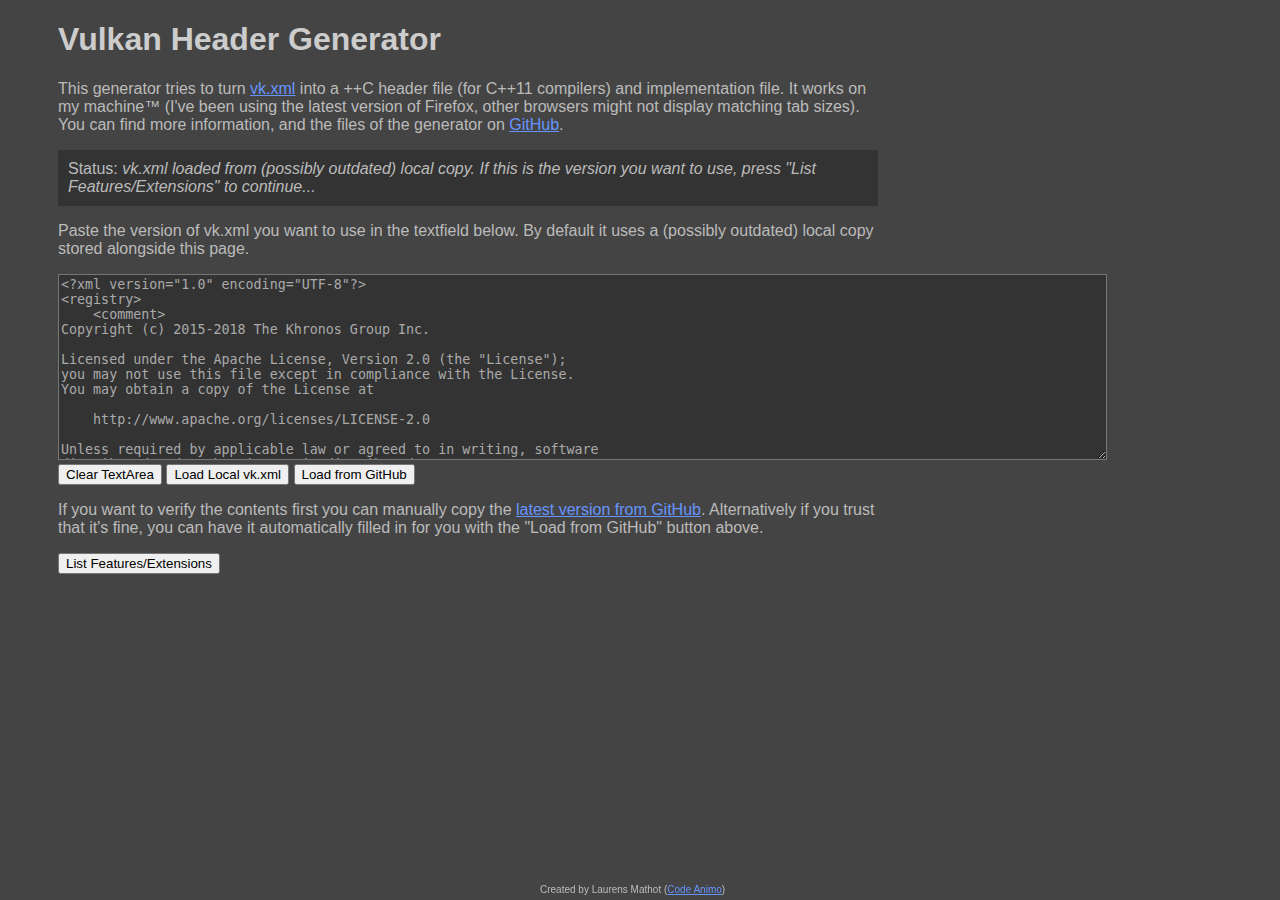
==== index.html @ 45fd5c89 "Calling conventions are back to being applied via the pre-processor (unfortunately), so that all the" ====
<!DOCTYPE html>
<html>
<head>
	<meta charset="UTF-8"> 
	<link href="VkParse.css" rel="stylesheet" type="text/css">
	<title>Vulkan Header Generator</title>
</head>

<body>

<h1>Vulkan Header Generator</h1>
<p>This generator tries to turn <a href="https://github.com/KhronosGroup/Vulkan-Docs/blob/master/xml/vk.xml">vk.xml</a> into a ++C header file (for C++11 compilers) and implementation file. It works on my machine™ (I've been using the latest version of Firefox, other browsers might not display matching tab sizes). You can find more information, and the files of the generator on <a href="https://github.com/RC-1290/vulkan-plusplusC-header-gen/">GitHub</a>.</p>

<div id="statusBar">
	<p>Status: <span id="statusText">This status text will be replaced by javascript, if the script works.</span></p>
</div>
<div id="setupStuff">
	<p>Paste the version of vk.xml you want to use in the textfield below. By default it uses a (possibly outdated) local copy stored alongside this page.</p>
	<textarea id="vkxmlText" placeholder="Fill this with vk.xml" cols="128" rows="12" wrap="off"></textarea>
	<div>
		<button id="clearXmlTextBtn" title="Clear the vk.xml textarea.">Clear TextArea</button>
		<button id="localVkXmlBtn" title="A version of vk.xml stored with the files of this site, just in case it can't be loaded from github. This version is probably outdated.">Load Local vk.xml</button>
		<button id="loadRawGithubBtn" title="Load the raw vk.xml directly from GitHub. Let's hope no one replaced the github code with a bunch of weird stuff.">Load from GitHub</button>
	</div>
	<p>If you want to verify the contents first you can manually copy the <a href="https://raw.githubusercontent.com/KhronosGroup/Vulkan-Docs/master/xml/vk.xml">latest version from GitHub</a>. Alternatively if you trust that it's fine, you can have it automatically filled in for you with the "Load from GitHub" button above.</p>
	<button id="parseTextButton" title="Show a list of all the features and extension available in the xml above.">List Features/Extensions</button>
	<div id="setupPart2" class="hidden">
		<p>Header version: <span id="headerVersion"></span></p>
		<h2>Features</h2>
		<div id="featureSelection">This is where features should show up (using Javascript) once the vk.xml has been parsed.</div>
		<h2>Extensions</h2>
		<div id="extensionSelection">This is where extensions should show up (using Javascript) once the vk.xml has been parsed.</div>


		<h2>Settings</h2>
		<p>In case you want to customize the header creation, here are some things you can change.</p>
		<ul id="settings" class="autoColumn">
			<li title="This sets the approach that will be taken to apply namespace and name changes. Using function aliases for statically linked functions might reduce the size of your executable, but only works for function symbols exported by your loader.">
				<label for="funcRenaming">Function Renaming</label>
				<select id="funcRenaming">
					<option value="lookup">GetInstanceProcAddr</option>
					<option value="static" selected>Linked PFN Alias</option>
				</select>
			</li>
			<li title="The namespace that all official Vulkan API interfaces end up in.">
				<label for="vulkanNamespace">Vulkan API namespace:</label>
				<input id="vulkanNamespace" type="text" placeholder="Vk">
			</li>
			<li title="To make this a single file include, some code has to be hidden away behind a pre processor #define. This setting changes the name of that #define.">
				<label for="implementationDefine">ProcAddrLookup #define:</label>
				<input id="implementationDefine" type="text" placeholder="IMPLEMENT_VK_COMMAND_LOOKUP">
			</li>
		</ul>
		<h2>Type Renaming (optional)</h2>
		<p>These settings let you use your own custom types that you've declared elsewhere (with other custom headers or typedefs), in this header. To see where the type is usually defined, hover the label to see a tooltip.</p>
		<ul id="typeReplacement" class="autoColumn">
			
		</ul>
		<div id="CreateHeaderBar">
			<button id="createHeaderButton">CreateHeader</button>
		</div>
	</div>
</div>

<div id="hiddenUntilCreation" class="hidden">

<h2>Vulkan Headers</h2>
<div id="fileButtons"></div>
<pre id="platformStuff"></pre>
<pre><code id="vulkanHeader">// This header is generated from the Khronos Vulkan XML API Registry,
// https://github.com/KhronosGroup/Vulkan-Docs/blob/master/xml/vk.xml
// This generated code is also licensed under the Appache License, Version 2.0.
// http://www.apache.org/licenses/LICENSE-2.0
// The custom header generator was written by Laurens Mathot (@RC_1290).
// The generator code can be found at https://github.com/RC-1290/vulkan-plusplusC-header-gen/

// Vulkan Header for C++ compilers.
<div class="usageGuide">// A single translation unit (e.g.: a .cpp file) that includes this header, must have <span class="ProccAddrLookupImplDefine">IMPLEMENT_VK_COMMAND_LOOKUP</span> defined.
// You can then call LoadIndependentCommands and LoadInstanceCommands, to load the ProcAddresses.
</div>
#pragma once
<div class="callingConventions">// Calling conventions:
#if defined(_WIN32)
    #define VKAPI_ATTR
    #define VKAPI_CALL __stdcall
    #define VKAPI_PTR  __stdcall
#elif defined(__ANDROID__) && defined(__ARM_ARCH) && __ARM_ARCH < 7
    #error "Vulkan isn't supported for the 'armeabi' NDK ABI"
#elif defined(__ANDROID__) && defined(__ARM_ARCH) && __ARM_ARCH >= 7 && defined(__ARM_32BIT_STATE)
    #define VKAPI_ATTR __attribute__((pcs("aapcs-vfp")))
    #define VKAPI_CALL
    #define VKAPI_PTR  __attribute__((pcs("aapcs-vfp")))
#else
    #define VKAPI_ATTR
    #define VKAPI_CALL
    #define VKAPI_PTR
#endif</div>

namespace <span class="namespaceVulkan">Vk</span>
{	<div class="interfaces"></div>
	<div class="externPfns"></div>
	// Linked functions:
	namespace
	{
	extern "C"
	{<div class="linkedFunctions"></div>	}
	}
}

// function aliases
namespace <span class="namespaceVulkan">Vk</span>
{<div class="functionAliases"></div>}


// Proc address retrieval implementation:
#ifdef <span class="ProccAddrLookupImplDefine">IMPLEMENT_VK_COMMAND_LOOKUP</span>

namespace <span class="namespaceVulkan">Vk</span>
{
	<div class="cmdDefs"></div>}
namespace <span class="namespaceNewCode">CodeAnimo</span>
{
	namespace <span class="namespaceNewCode2">Vulkan</span>
	{<div class="protectedLookups"></div>
		void <span class ="loadIndependentCommandsFunctionName">LoadIndependentCommands</span>()
		{<div class="independentCmdLoading"></div>		}
		void <span class ="loadInstanceCommandsFunctionName">LoadInstanceCommands</span>( <span class="namespaceVulkan">Vk</span>::Instance instance )
		{<div class="instanceCmdLoading"></div>		}
	}
}
#endif</code></pre>

</div>

<div id="CodeAnimo">Created by Laurens Mathot (<a href="http://codeanimo.com">Code Animo</a>)</div>

<script src="vkParse.js" type="text/javascript"></script>
</body>
</html>
---- VkParse.css ----
body {
	font-family : sans-serif;
	background-color : #444;
	color : #BBB;
	padding-left : 50px;
}

a
{
	color : #6795FE;
}
p
{
	max-width : 820px;
}

h1,h2,h3,h4,h5
{
	color : #CCC;
}

pre, textarea{
	-moz-tab-size: 4;
	tab-size : 4;
	background-color : #333;
	color : #AAA;
}

ul
{
	list-style : none;
}

.autoColumn{
	column-width: 340px;
}

.hidden
{
	display : none;
}

#statusText, #headerVersion{
	font-style: italic;
}

#settings
{
	width : 400px;
}

#settings select
{
	width : 145px;
}

#settings label
{
	display: inline-block;
	width : 200px;
	text-align : right;
}

#typeReplacement label
{
	text-align : right;
	padding-right : 10px;
	display: inline-block;
	width: 180px;
}

#CreateHeaderBar
{
	background-color : #333;
	padding : 10px;
	margin : 20px;
}

#statusBar
{
	background-color : #333;
	max-width : 820px;
}
#statusBar p
{
	padding : 10px;
}

#CodeAnimo{
	position : fixed;
	width: 200px;
	bottom: 5px;
	left: 50%;
	margin-left: -100px;
	
	font-size : 10px;
}
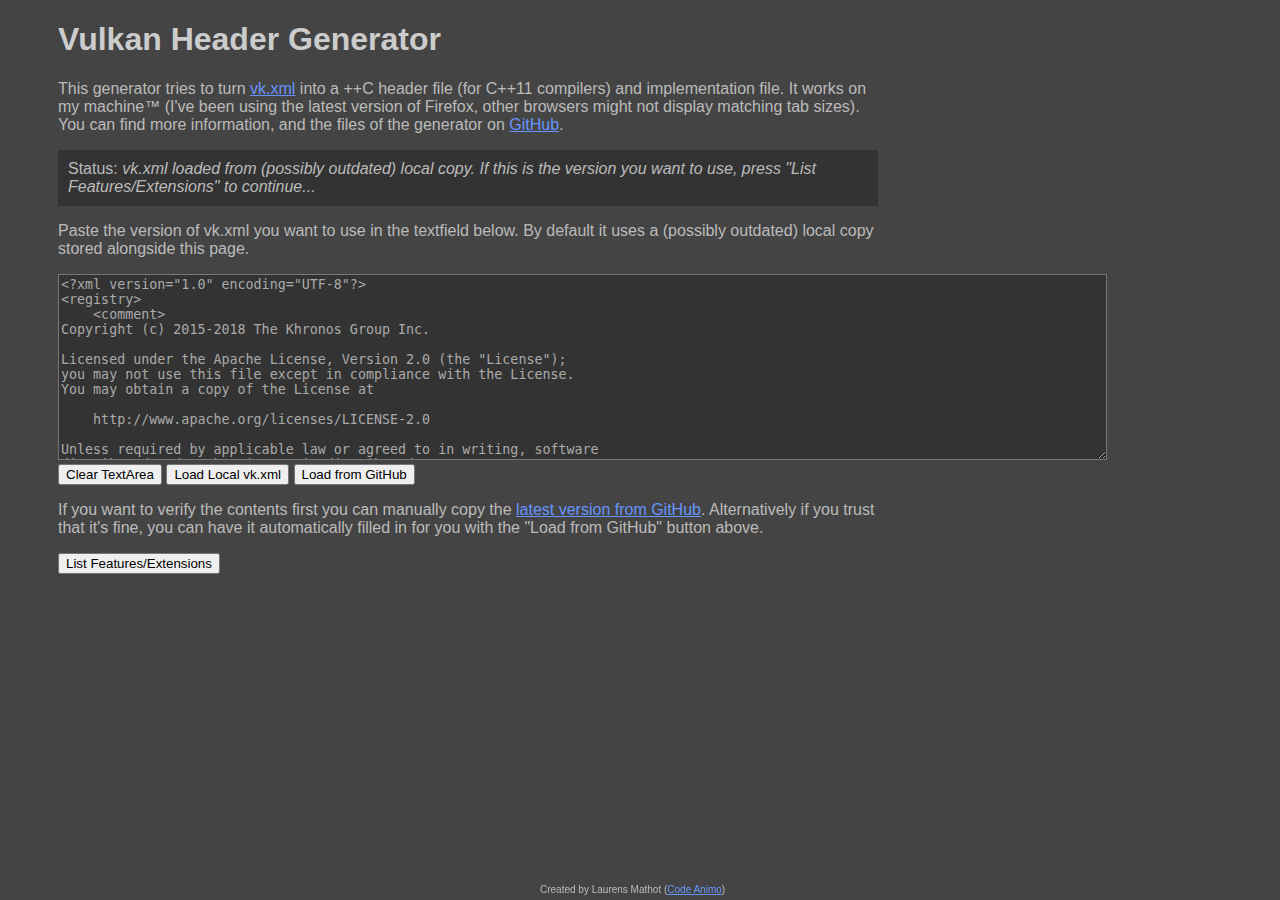
==== commit 147f9d74: "Removed Flags type from non-bitfield enums. This also fixed a lot of warnings about the negative val" ====
--- a/index.html
+++ b/index.html
@@ -48,7 +48,7 @@
 			</li>
 			<li title="To make this a single file include, some code has to be hidden away behind a pre processor #define. This setting changes the name of that #define.">
 				<label for="implementationDefine">ProcAddrLookup #define:</label>
-				<input id="implementationDefine" type="text" placeholder="IMPLEMENT_VK_COMMAND_LOOKUP">
+				<input id="implementationDefine" type="text" placeholder="IMPLEMENT_VK_FUNCTIONS">
 			</li>
 		</ul>
 		<h2>Type Renaming (optional)</h2>
@@ -75,10 +75,11 @@
 // The generator code can be found at https://github.com/RC-1290/vulkan-plusplusC-header-gen/
 
 // Vulkan Header for C++ compilers.
-<div class="usageGuide">// A single translation unit (e.g.: a .cpp file) that includes this header, must have <span class="ProccAddrLookupImplDefine">IMPLEMENT_VK_COMMAND_LOOKUP</span> defined.
+<div class="usageGuide">// A single translation unit (e.g.: a .cpp file) that includes this header, must have <span class="ProccAddrLookupImplDefine">IMPLEMENT_VK_FUNCTIONS</span> defined.
 // You can then call LoadIndependentCommands and LoadInstanceCommands, to load the ProcAddresses.
 </div>
 #pragma once
+
 <div class="callingConventions">// Calling conventions:
 #if defined(_WIN32)
     #define VKAPI_ATTR
@@ -98,8 +99,8 @@
 
 namespace <span class="namespaceVulkan">Vk</span>
 {	<div class="interfaces"></div>
-	<div class="externPfns"></div>
-	// Linked functions:
+	<div class="interfaceAliases"></div>
+	<div class="externPfns"></div>	// Linked functions:
 	namespace
 	{
 	extern "C"
@@ -111,9 +112,9 @@
 namespace <span class="namespaceVulkan">Vk</span>
 {<div class="functionAliases"></div>}
 
-
+<div class="procAddrRetrieval">
 // Proc address retrieval implementation:
-#ifdef <span class="ProccAddrLookupImplDefine">IMPLEMENT_VK_COMMAND_LOOKUP</span>
+#ifdef <span class="ProcAddrLookupImplDefine">IMPLEMENT_VK_FUNCTIONS</span>
 
 namespace <span class="namespaceVulkan">Vk</span>
 {
@@ -128,7 +129,8 @@
 		{<div class="instanceCmdLoading"></div>		}
 	}
 }
-#endif</code></pre>
+#endif</div>
+</code></pre>
 
 </div>
 
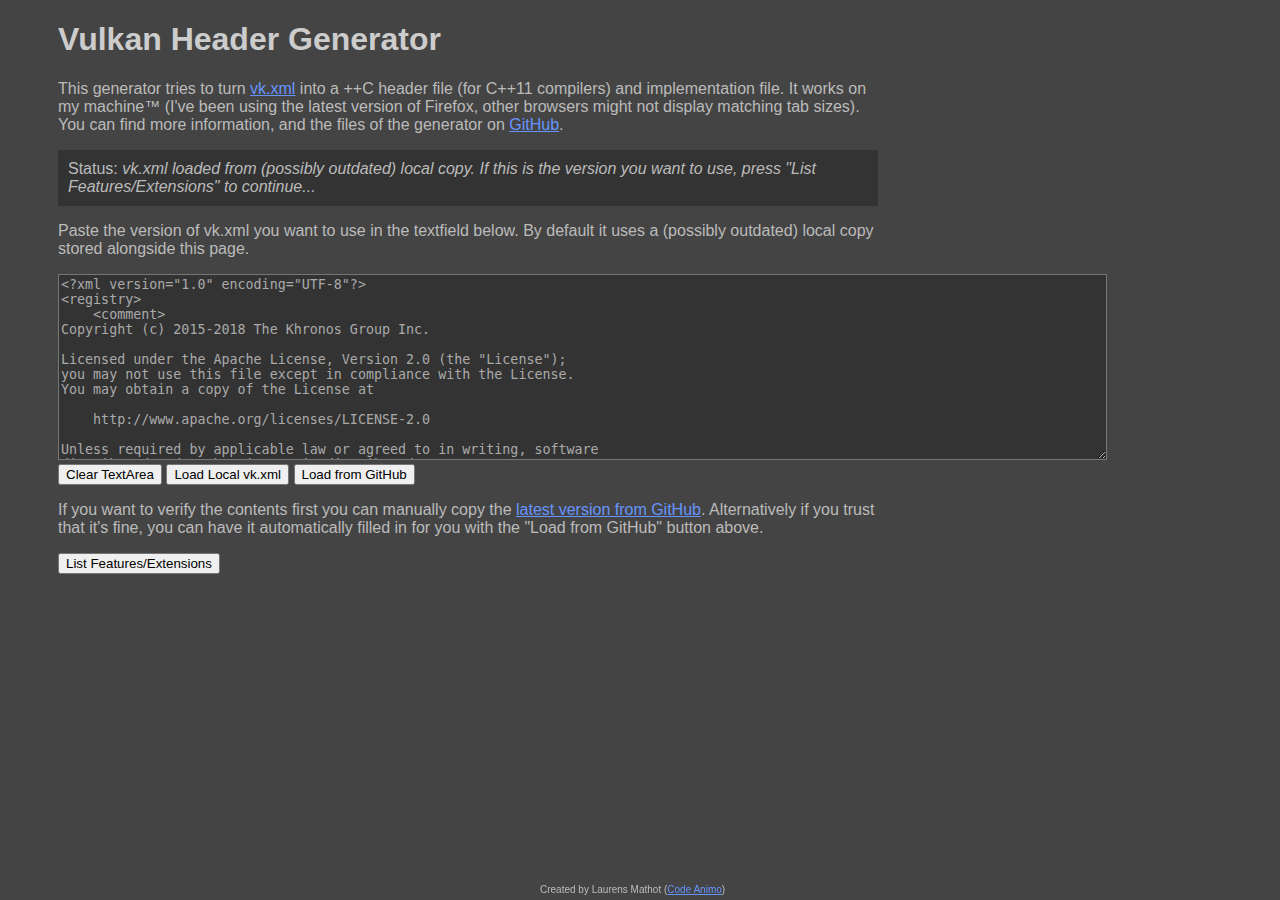
==== commit 4d8a8247: "Added Operator| and Operator& for bitfields." ====
--- a/index.html
+++ b/index.html
@@ -75,7 +75,7 @@
 // The generator code can be found at https://github.com/RC-1290/vulkan-plusplusC-header-gen/
 
 // Vulkan Header for C++ compilers.
-<div class="usageGuide">// A single translation unit (e.g.: a .cpp file) that includes this header, must have <span class="ProccAddrLookupImplDefine">IMPLEMENT_VK_FUNCTIONS</span> defined.
+<div class="usageGuide">// A single translation unit (e.g.: a .cpp file) that includes this header, must have <span class="FunctionImplementationDefine">IMPLEMENT_VK_FUNCTIONS</span> defined.
 // You can then call LoadIndependentCommands and LoadInstanceCommands, to load the ProcAddresses.
 </div>
 #pragma once
@@ -112,9 +112,17 @@
 namespace <span class="namespaceVulkan">Vk</span>
 {<div class="functionAliases"></div>}
 
+namespace <span class="namespaceNewCode">CodeAnimo</span>
+{
+	namespace <span class="namespaceNewCode2">Vulkan</span>
+	{<div class="bitMaskOperatorDefinitions"></div>
+	}
+}
+
+
 <div class="procAddrRetrieval">
 // Proc address retrieval implementation:
-#ifdef <span class="ProcAddrLookupImplDefine">IMPLEMENT_VK_FUNCTIONS</span>
+#ifdef <span class="FunctionImplementationDefine">IMPLEMENT_VK_FUNCTIONS</span>
 
 namespace <span class="namespaceVulkan">Vk</span>
 {
@@ -127,6 +135,7 @@
 		{<div class="independentCmdLoading"></div>		}
 		void <span class ="loadInstanceCommandsFunctionName">LoadInstanceCommands</span>( <span class="namespaceVulkan">Vk</span>::Instance instance )
 		{<div class="instanceCmdLoading"></div>		}
+	<div class="bitMaskOperatorImplementations"></div>
 	}
 }
 #endif</div>
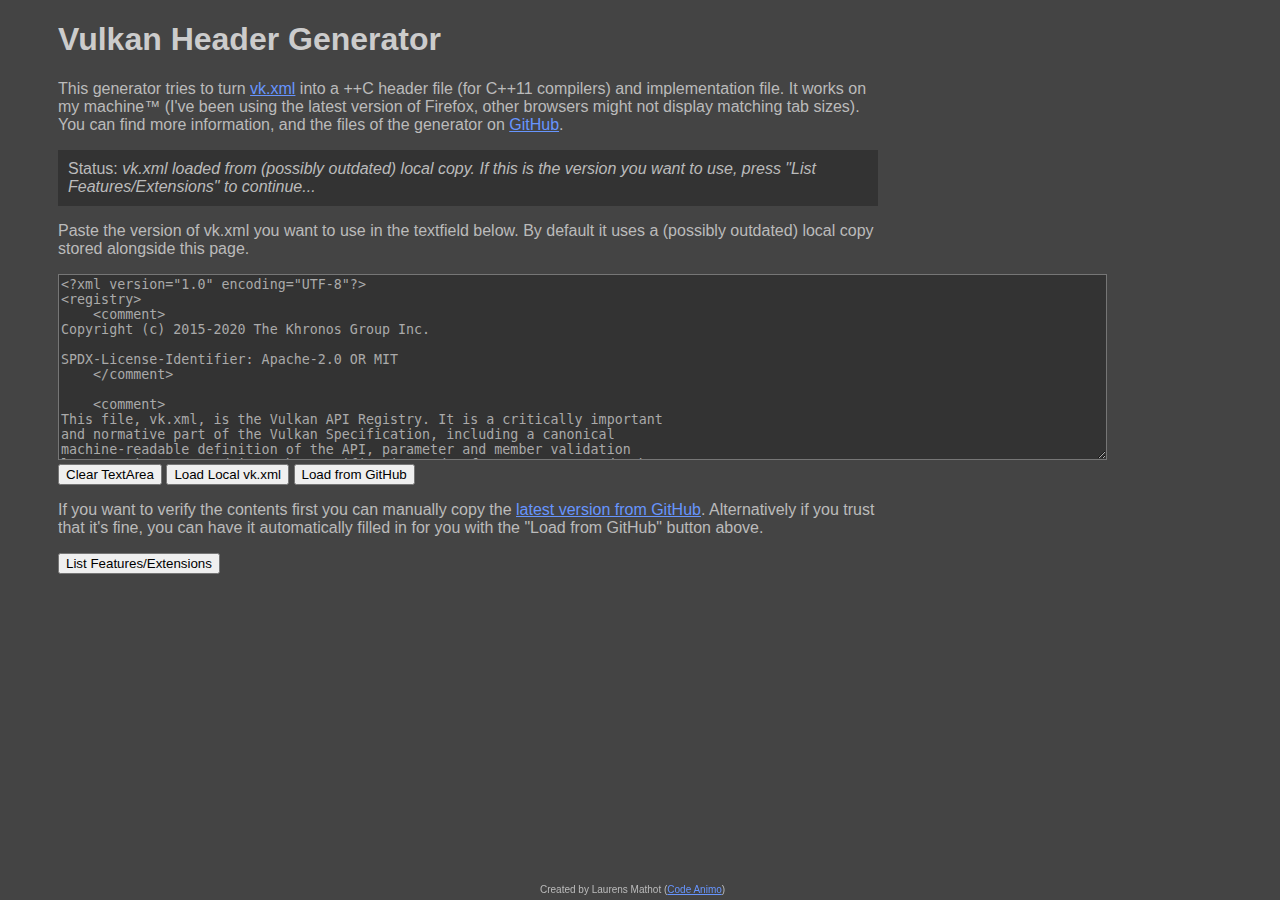
==== commit a0051122: "Added a tool that highlights the features and extensions that require (i.e. include) a given interfa" ====
--- a/index.html
+++ b/index.html
@@ -7,7 +7,6 @@
 </head>
 
 <body>
-
 <h1>Vulkan Header Generator</h1>
 <p>This generator tries to turn <a href="https://github.com/KhronosGroup/Vulkan-Docs/blob/master/xml/vk.xml">vk.xml</a> into a ++C header file (for C++11 compilers) and implementation file. It works on my machine™ (I've been using the latest version of Firefox, other browsers might not display matching tab sizes). You can find more information, and the files of the generator on <a href="https://github.com/RC-1290/vulkan-plusplusC-header-gen/">GitHub</a>.</p>
 
@@ -26,6 +25,11 @@
 	<button id="parseTextButton" title="Show a list of all the features and extension available in the xml above.">List Features/Extensions</button>
 	<div id="setupPart2" class="hidden">
 		<p>Header version: <span id="headerVersion"></span></p>
+		<h2>Find Required Features & Extensions (optional)</h2>
+		<label for="requiredFeaturesAndExtensionsFinder">Write a function name or type</label>
+		<input id="requiredFeaturesAndExtensionsFinder" type="text">
+		<button id="requiredFeaturesAndExtensionsFinderBtn"  title="Highlights Features and Extensions that directly require the inclusion of this interface.">Highlight</button>
+		<span id="requiredFeaturesAndExtensionsFinderOutput"></span>
 		<h2>Features</h2>
 		<div id="featureSelection">This is where features should show up (using Javascript) once the vk.xml has been parsed.</div>
 		<h2>Extensions</h2>
@@ -78,6 +82,7 @@
 <div class="usageGuide">// A single translation unit (e.g.: a .cpp file) that includes this header, must have <span class="FunctionImplementationDefine">IMPLEMENT_VK_FUNCTIONS</span> defined.
 // You can then call LoadIndependentCommands and LoadInstanceCommands, to load the ProcAddresses.
 </div>
+<div class="versionInfo"></div>
 #pragma once
 
 <div class="callingConventions">// Calling conventions:
@@ -97,25 +102,22 @@
     #define VKAPI_PTR
 #endif</div>
 
-namespace <span class="namespaceVulkan">Vk</span>
-{	<div class="interfaces"></div>
-	<div class="interfaceAliases"></div>
+namespace <span class="namespaceVulkan">Vk</span> {
+<div class="interfaces"></div>
 	<div class="externPfns"></div>	// Linked functions:
-	namespace
-	{
-	extern "C"
-	{<div class="linkedFunctions"></div>	}
+	namespace {
+	extern "C" {
+	<div class="linkedFunctions"></div>	}
 	}
 }
 
 // function aliases
-namespace <span class="namespaceVulkan">Vk</span>
-{<div class="functionAliases"></div>}
+namespace <span class="namespaceVulkan">Vk</span> {
+<div class="functionAliases"></div>}
 
-namespace <span class="namespaceNewCode">CodeAnimo</span>
-{
-	namespace <span class="namespaceNewCode2">Vulkan</span>
-	{<div class="bitMaskOperatorDefinitions"></div>
+namespace <span class="namespaceNewCode">CodeAnimo</span> {
+	namespace <span class="namespaceNewCode2">Vulkan</span> {
+	<div class="bitMaskOperatorDefinitions"></div>
 	}
 }
 
@@ -124,17 +126,16 @@
 // Proc address retrieval implementation:
 #ifdef <span class="FunctionImplementationDefine">IMPLEMENT_VK_FUNCTIONS</span>
 
-namespace <span class="namespaceVulkan">Vk</span>
-{
+namespace <span class="namespaceVulkan">Vk</span> {
+
 	<div class="cmdDefs"></div>}
-namespace <span class="namespaceNewCode">CodeAnimo</span>
-{
-	namespace <span class="namespaceNewCode2">Vulkan</span>
-	{<div class="protectedLookups"></div>
-		void <span class ="loadIndependentCommandsFunctionName">LoadIndependentCommands</span>()
-		{<div class="independentCmdLoading"></div>		}
-		void <span class ="loadInstanceCommandsFunctionName">LoadInstanceCommands</span>( <span class="namespaceVulkan">Vk</span>::Instance instance )
-		{<div class="instanceCmdLoading"></div>		}
+namespace <span class="namespaceNewCode">CodeAnimo</span> {
+	namespace <span class="namespaceNewCode2">Vulkan</span> {
+	<div class="protectedLookups"></div>
+		void <span class ="loadIndependentCommandsFunctionName">LoadIndependentCommands</span>() {
+		<div class="independentCmdLoading"></div>		}
+		void <span class ="loadInstanceCommandsFunctionName">LoadInstanceCommands</span>( <span class="namespaceVulkan">Vk</span>::Instance instance ) {
+		<div class="instanceCmdLoading"></div>		}
 	<div class="bitMaskOperatorImplementations"></div>
 	}
 }
@@ -144,7 +145,7 @@
 </div>
 
 <div id="CodeAnimo">Created by Laurens Mathot (<a href="http://codeanimo.com">Code Animo</a>)</div>
-
+<pre><code id="ruler"></code></pre>
 <script src="vkParse.js" type="text/javascript"></script>
 </body>
 </html>--- a/VkParse.css
+++ b/VkParse.css
@@ -31,8 +31,13 @@
 	list-style : none;
 }
 
+label.highlighted
+{
+	color: #FFA356;
+}
+
 .autoColumn{
-	column-width: 340px;
+	column-width: 444px;
 }
 
 .hidden
@@ -94,4 +99,12 @@
 	margin-left: -100px;
 	
 	font-size : 10px;
+}
+
+#ruler
+{
+    position: absolute;
+    height: auto;
+    width: auto;
+    display: hidden;
 }